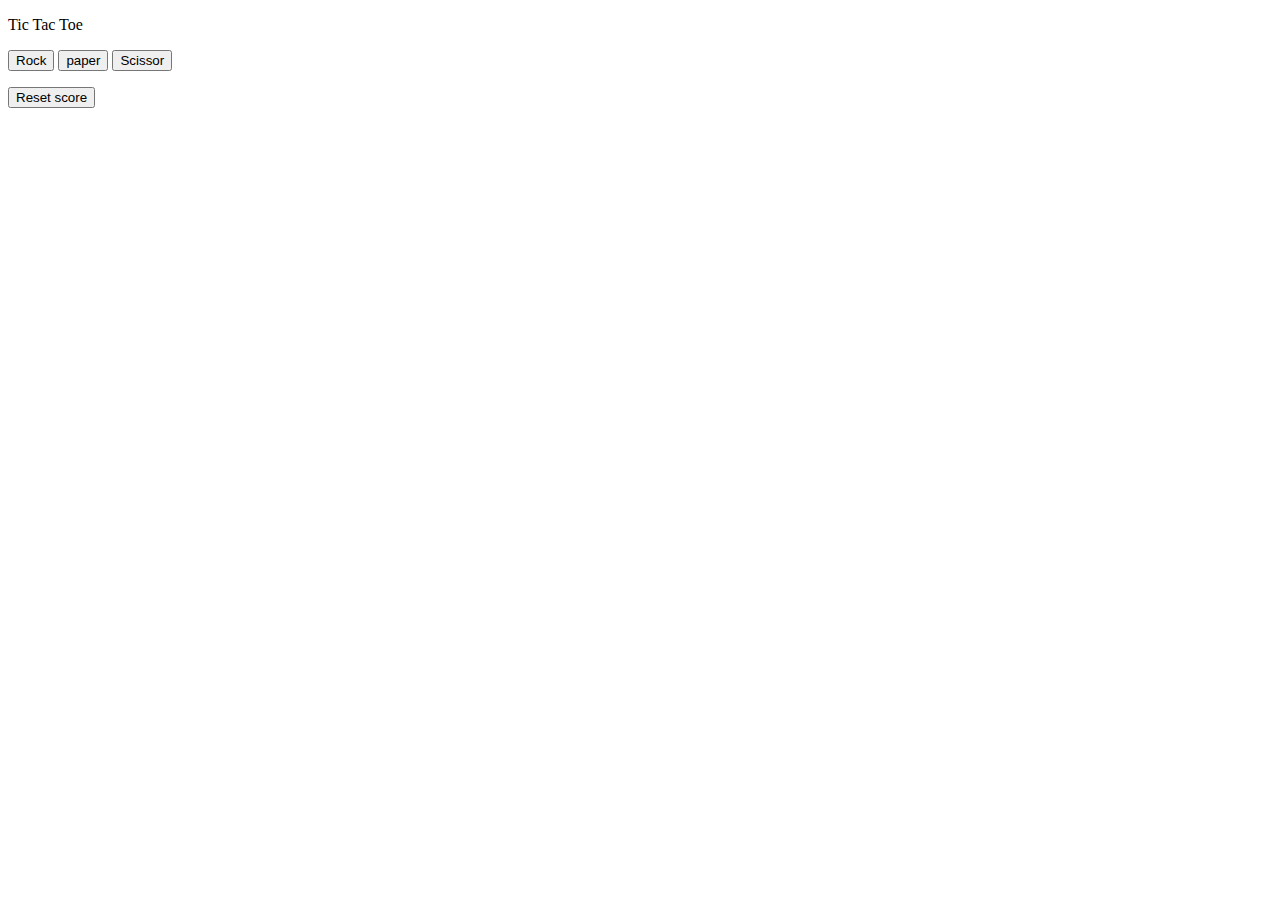
==== index.html @ f69e5f72 "Update index.html" ====
<!DOCTYPE html>
<html lang="en">
<head>
    <meta charset="UTF-8">
    <meta name="viewport" content="width=device-width, initial-scale=1.0">
    <title>Document</title>
</head>
<body>
    <p>Tic Tac Toe</p>
    <button onclick="
        playerMove('rock');
    ">Rock</button>
    <button onclick="
        playerMove('paper');
    ">paper</button>
    <button onclick="
        playerMove('scissor');
    ">Scissor</button>
    
    <p class="js-result"></p>
    <p class="js-moves"></p>
    <p class="js-score"></p>

    <button onclick="
        score.wins = 0;
        score.losses = 0;
        score.ties =0;
        localStorage.removeItem('score')
        updateScore();
    ">Reset score</button>
    <script src="/DOM/09-rock.js">
        

        
    </script>
</body>
</html>
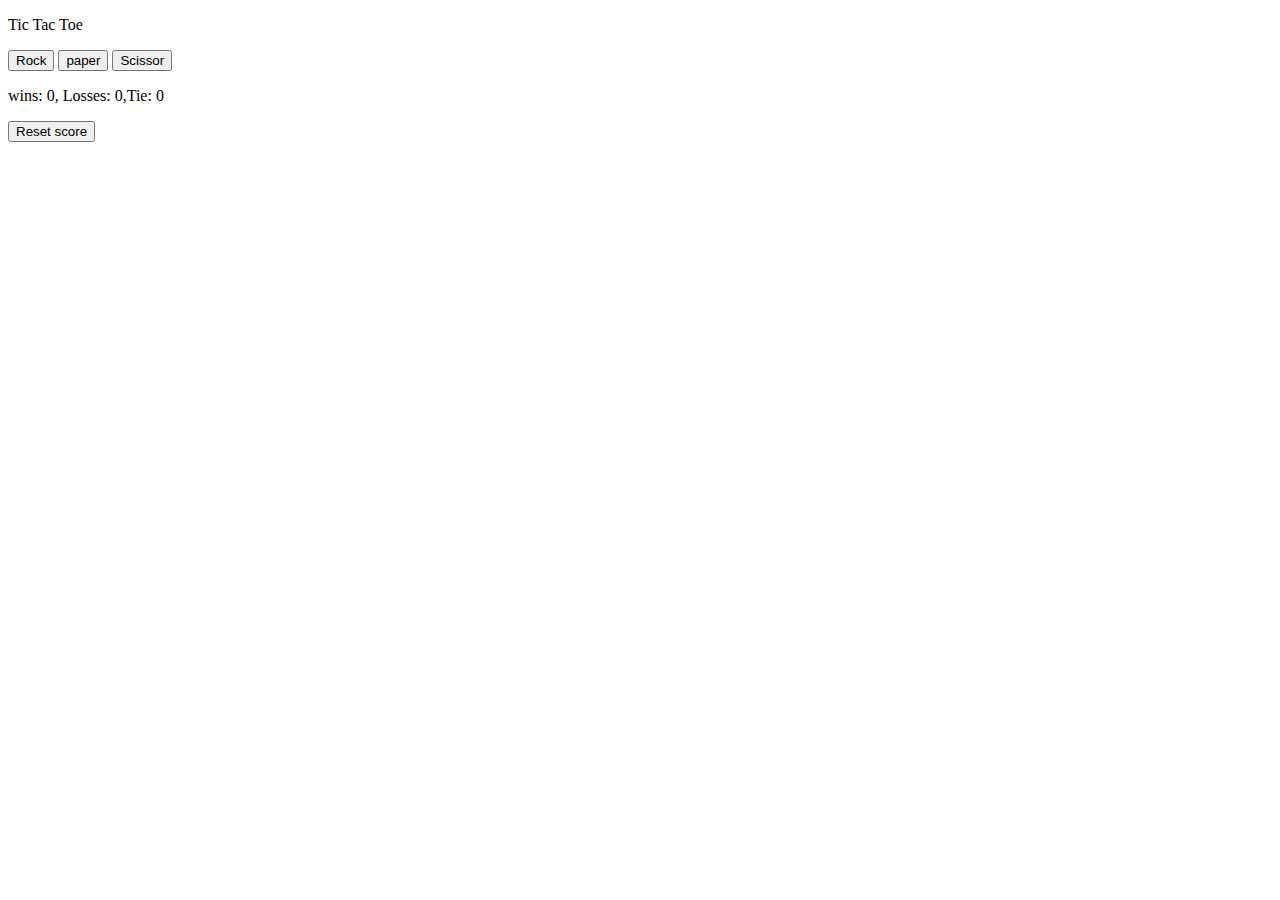
==== commit 8db417c9: "Update and rename 09-rock-paper-scissor.html to index.html" ====
--- a/index.html
+++ b/index.html
@@ -28,10 +28,6 @@
         localStorage.removeItem('score')
         updateScore();
     ">Reset score</button>
-    <script src="/DOM/09-rock.js">
-        
-
-        
-    </script>
+    <script src="09-rock.js"></script>
 </body>
 </html>
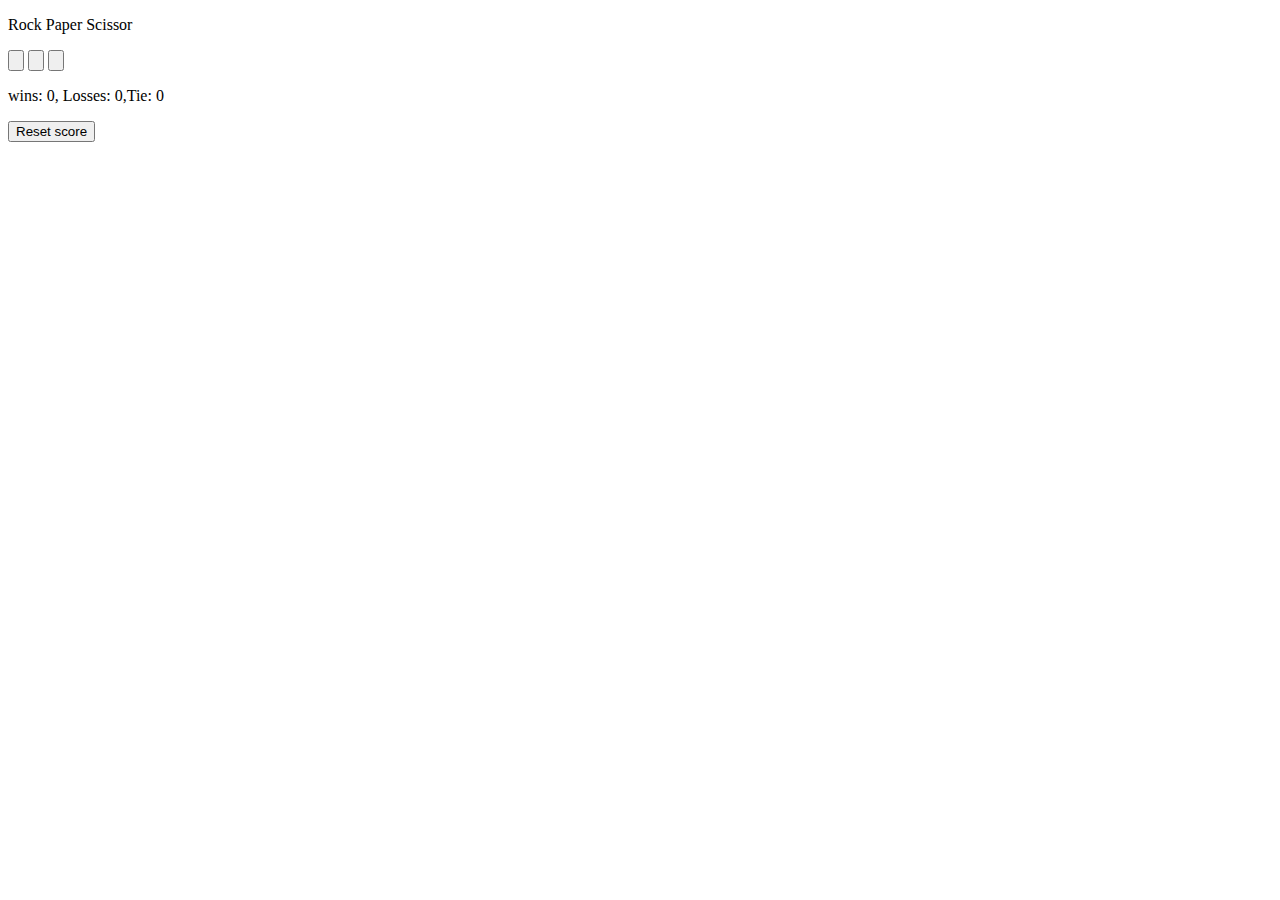
==== commit f37ea1b5: "Update index.html" ====
--- a/index.html
+++ b/index.html
@@ -4,20 +4,21 @@
     <meta charset="UTF-8">
     <meta name="viewport" content="width=device-width, initial-scale=1.0">
     <title>Document</title>
+    <link rel="stylesheet" href="style.css">
 </head>
 <body>
-    <p>Tic Tac Toe</p>
-    <button onclick="
+    <p class="title">Rock Paper Scissor</p>
+    <button class="a" onclick="
         playerMove('rock');
-    ">Rock</button>
-    <button onclick="
+    "><img src="rock-emoji.png" alt=""></button>
+    <button class="a" onclick="
         playerMove('paper');
-    ">paper</button>
-    <button onclick="
+    "><img src="paper-emoji.png" alt=""></button>
+    <button class="a" onclick="
         playerMove('scissor');
-    ">Scissor</button>
+    "><img src="scissor-emoji.png" alt=""></button>
     
-    <p class="js-result"></p>
+    <p class="js-result result" ></p>
     <p class="js-moves"></p>
     <p class="js-score"></p>
 
@@ -28,6 +29,6 @@
         localStorage.removeItem('score')
         updateScore();
     ">Reset score</button>
-    <script src="09-rock.js"></script>
+    <script src="script.js"></script>
 </body>
 </html>
